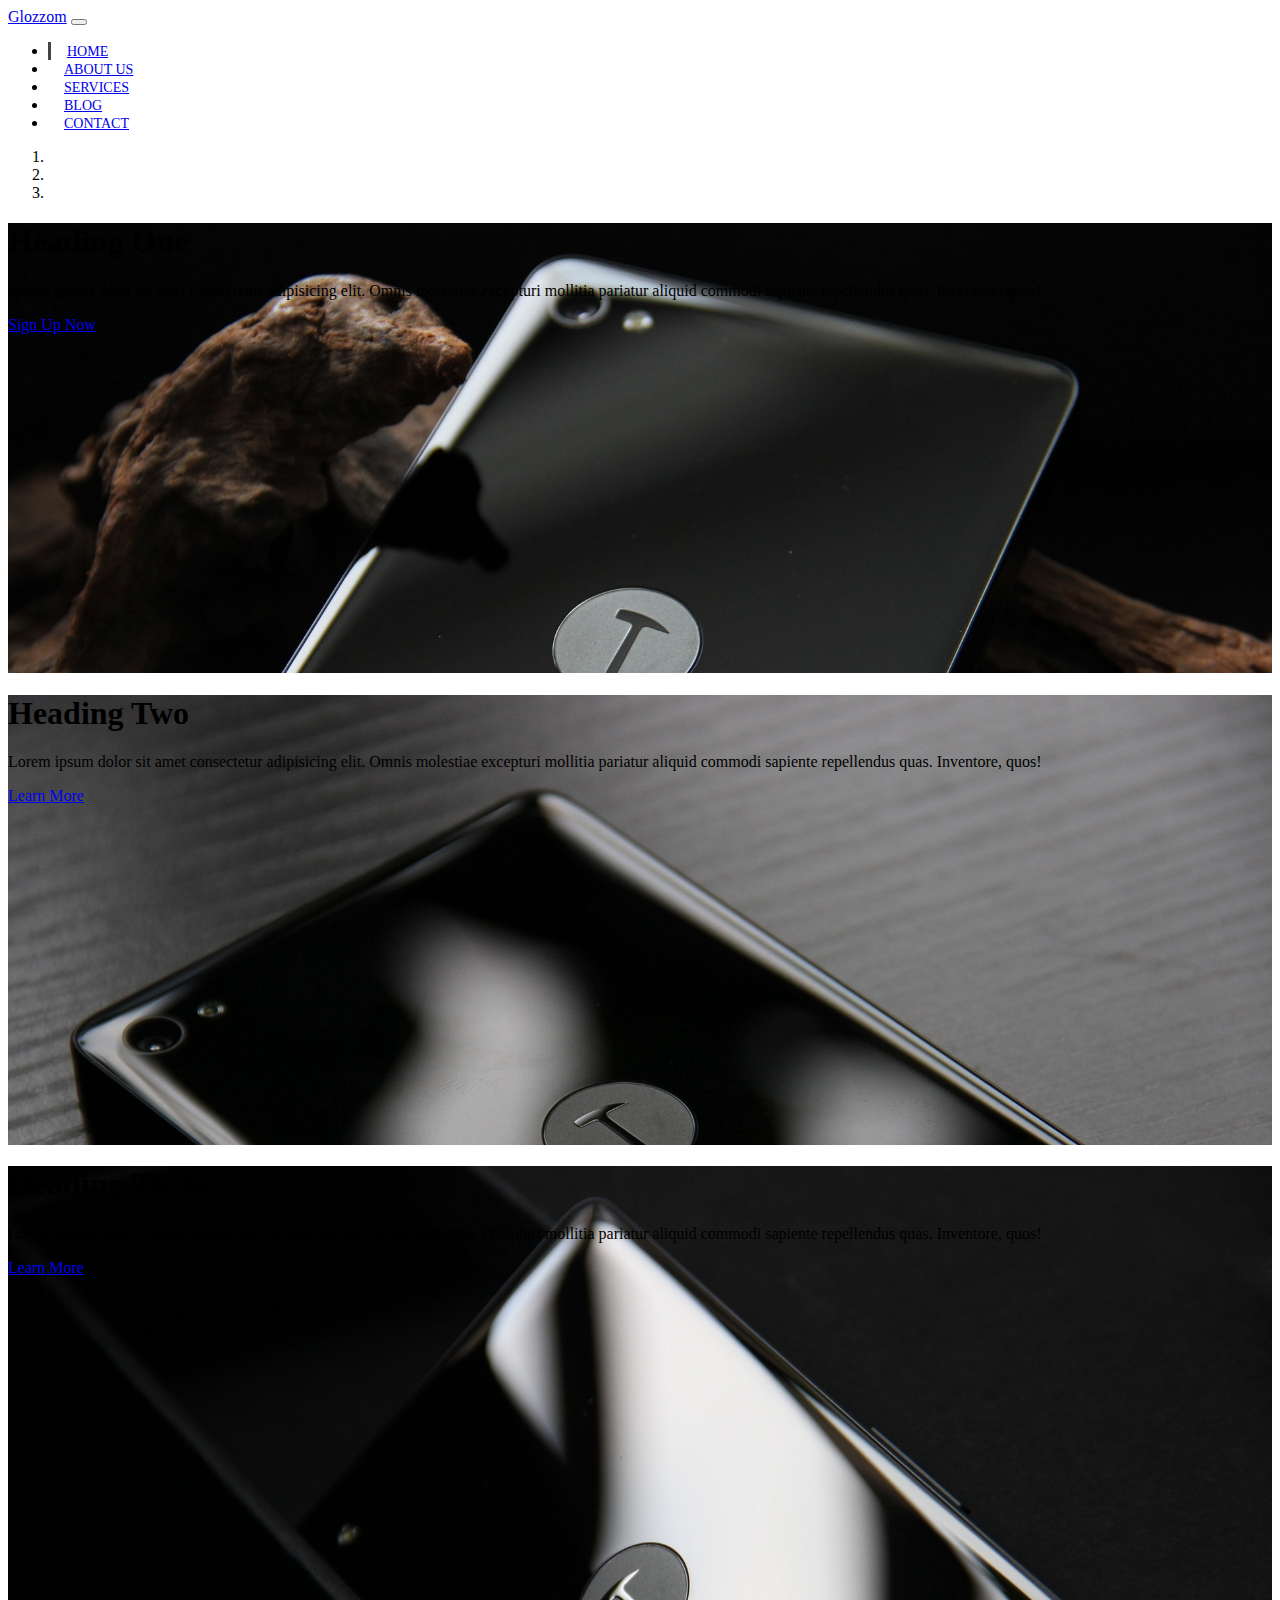
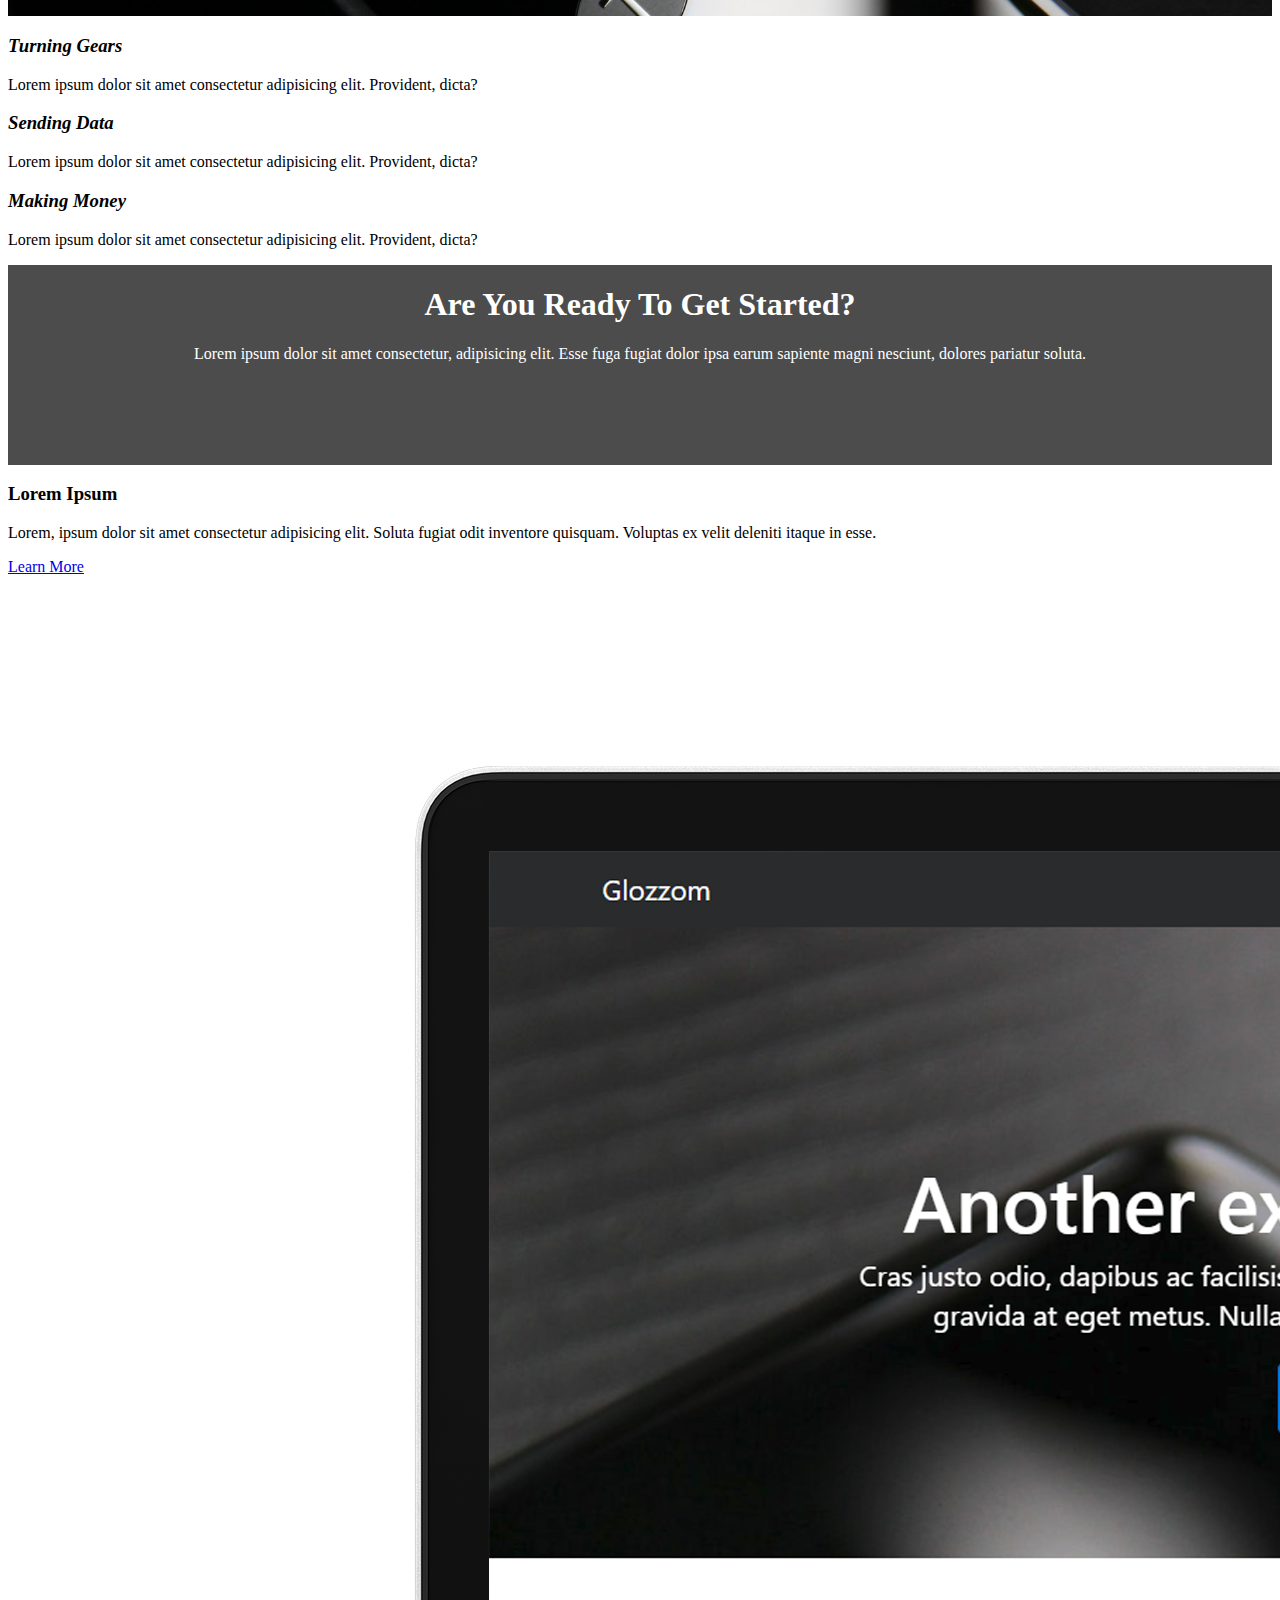
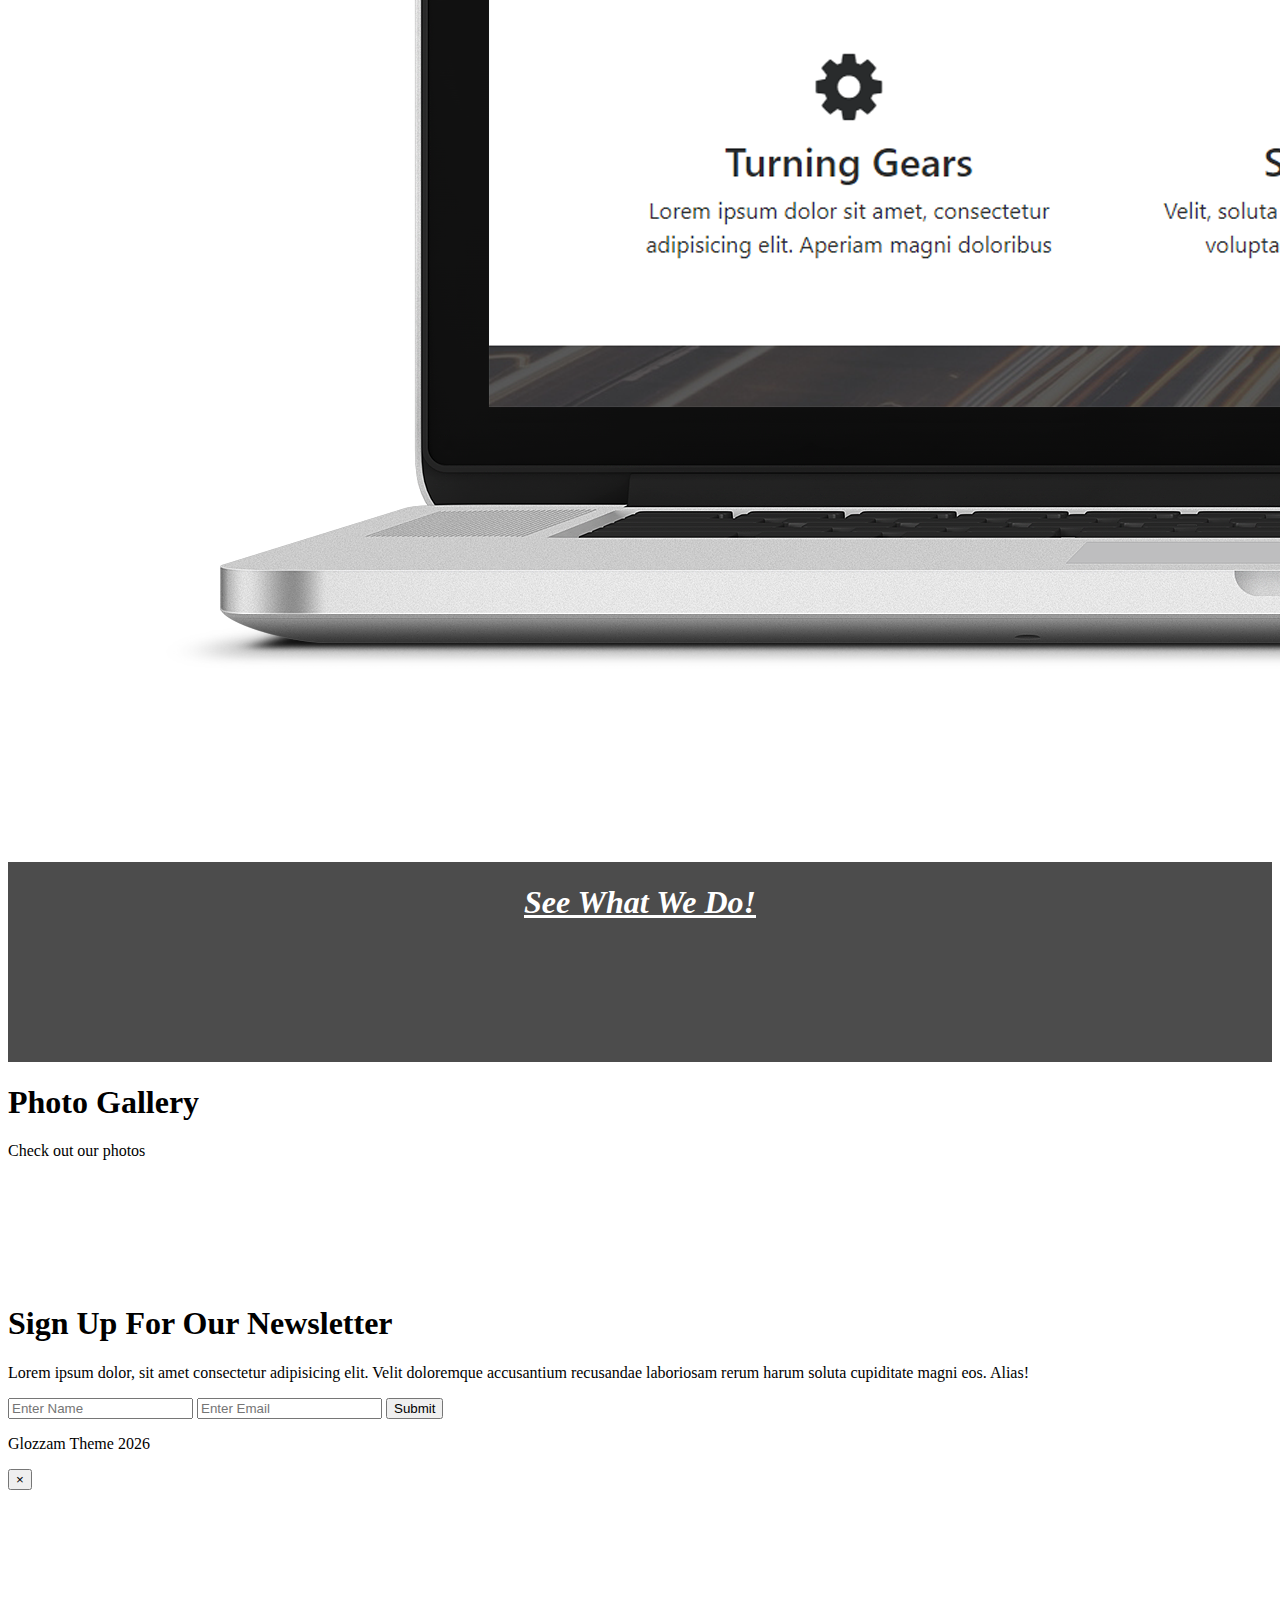
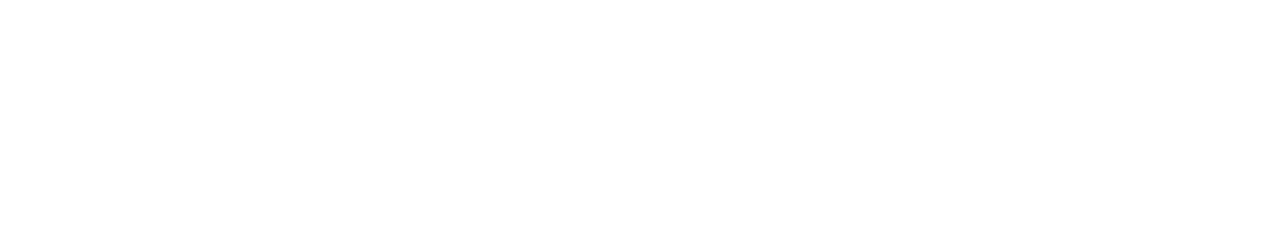
==== about.html @ 3f325025 "Created About Page" ====
<!DOCTYPE html>
<html lang="en">

<head>
  <meta charset="UTF-8">
  <meta name="viewport" content="width=device-width, initial-scale=1.0">
  <meta http-equiv="X-UA-Compatible" content="ie=edge">
  <link rel="stylesheet" href="https://use.fontawesome.com/releases/v5.0.13/css/all.css" integrity="sha384-DNOHZ68U8hZfKXOrtjWvjxusGo9WQnrNx2sqG0tfsghAvtVlRW3tvkXWZh58N9jp"
    crossorigin="anonymous">
  <link rel="stylesheet" href="https://stackpath.bootstrapcdn.com/bootstrap/4.1.1/css/bootstrap.min.css" integrity="sha384-WskhaSGFgHYWDcbwN70/dfYBj47jz9qbsMId/iRN3ewGhXQFZCSftd1LZCfmhktB"
    crossorigin="anonymous">
  <link rel="stylesheet" href="css/style.css">
  <title>Bootstrap Theme</title>
</head>

<body>
  <nav class="navbar navbar-expand-sm navbar-dark bg-dark">
    <div class="container">
      <a href="index.html" class="navbar-brand">Glozzom</a>
      <button class="navbar-toggler" data-toggle="collapse" data-target="#navbarCollapse">
        <span class="navbar-toggler-icon"></span>
      </button>
      <div class="collapse navbar-collapse" id="navbarCollapse">
        <ul class="navbar-nav ml-auto">
          <li class="nav-item active">
            <a href="index.html" class="nav-link">Home</a>
          </li>
          <li class="nav-item">
            <a href="about.html" class="nav-link">About Us</a>
          </li>
          <li class="nav-item">
            <a href="services.html" class="nav-link">Services</a>
          </li>
          <li class="nav-item">
            <a href="blog.html" class="nav-link">Blog</a>
          </li>
          <li class="nav-item">
            <a href="contact.html" class="nav-link">Contact</a>
          </li>
        </ul>
      </div>
    </div>
  </nav>

  <!-- SHOWCASE SLIDER -->
  <section id="showcase">
    <div id="myCarousel" class="carousel slide" data-ride="carousel">
      <ol class="carousel-indicators">
        <li class="active" data-target="#myCarousel" data-slide-to="0"></li>
        <li data-target="#myCarousel" data-slide-to="1"></li>
        <li data-target="#myCarousel" data-slide-to="2"></li>
      </ol>
      <div class="carousel-inner">
        <div class="carousel-item carousel-image-1 active">
          <div class="container">
            <div class="carousel-caption d-none d-sm-block text-right mb-5">
              <h1 class="display-3">Heading One</h1>
              <p class="lead">Lorem ipsum dolor sit amet consectetur adipisicing elit. Omnis molestiae excepturi mollitia pariatur aliquid commodi sapiente repellendus quas. Inventore, quos!</p>
              <a href="#" class="btn btn-danger btn-lg">Sign Up Now</a>
            </div>
          </div>
        </div>

        <div class="carousel-item carousel-image-2">
          <div class="container">
            <div class="carousel-caption d-none d-sm-block mb-5">
              <h1 class="display-3">Heading Two</h1>
              <p class="lead">Lorem ipsum dolor sit amet consectetur adipisicing elit. Omnis molestiae excepturi mollitia pariatur aliquid commodi sapiente repellendus quas. Inventore, quos!</p>
              <a href="#" class="btn btn-primary btn-lg">Learn More</a>
            </div>
          </div>
        </div>

        <div class="carousel-item carousel-image-3">
          <div class="container">
            <div class="carousel-caption d-none d-sm-block text-right mb-5">
              <h1 class="display-3">Heading Three</h1>
              <p class="lead">Lorem ipsum dolor sit amet consectetur adipisicing elit. Omnis molestiae excepturi mollitia pariatur aliquid commodi sapiente repellendus quas. Inventore, quos!</p>
              <a href="#" class="btn btn-success btn-lg">Learn More</a>
            </div>
          </div>
        </div>
      </div>
      <a href="#myCarousel" data-slide="prev" class="carousel-control-prev">
          <span class="carousel-control-prev-icon"></span>
        </a>
        <a href="#myCarousel" data-slide="next" class="carousel-control-next">
            <span class="carousel-control-next-icon"></span>
        </a>
    </div>
  </section>

  <!-- HOME ICON SECTION -->
  <section id="home-icons" class="py-5">
    <div class="container">
      <div class="row">
        <div class="col-md-4 mb-4 text-center">
          <i class="fas fa-cog fa-3x mb-2">
            <h3>Turning Gears</h3>
          </i>
            <p>Lorem ipsum dolor sit amet consectetur adipisicing elit. Provident, dicta?</p>
        </div>
        <div class="col-md-4 mb-4 text-center">
          <i class="fas fa-cloud fa-3x mb-2">
            <h3>Sending Data</h3>
          </i>
            <p>Lorem ipsum dolor sit amet consectetur adipisicing elit. Provident, dicta?</p>
        </div>
        <div class="col-md-4 mb-4 text-center">
          <i class="fas fa-cart-plus fa-3x mb-2">
            <h3>Making Money</h3>
          </i>
          <p>Lorem ipsum dolor sit amet consectetur adipisicing elit. Provident, dicta?</p>
        </div>
      </div>
    </div>
  </section>

  <!-- HOME HEADING SECTION -->
  <section id="home-heading" class="p-5">
    <div class="dark-overlay">
      <div class="row">
        <div class="col">
          <div class="container pt-5">
            <h1>Are You Ready To Get Started?</h1>
            <p class="d-none d-md-block">Lorem ipsum dolor sit amet consectetur, adipisicing elit. Esse fuga fugiat dolor ipsa earum sapiente magni nesciunt, dolores pariatur soluta.</p>
          </div>
        </div>
      </div>
    </div>
  </section>

  <!-- INFO SECTION -->
  <section class="py-5">
    <div class="container">
      <div class="row">
        <div class="col-md-6 align-self-center">
          <h3>Lorem Ipsum</h3>
          <p>Lorem, ipsum dolor sit amet consectetur adipisicing elit. Soluta fugiat odit inventore quisquam. Voluptas ex velit deleniti itaque in esse.</p>
          <a href="about.html" class="btn btn-outline-danger btn-lg">Learn More</a>
        </div>
        <div class="col-md-6">
          <img src="img/laptop.png" alt="" class="img-fluid">
        </div>
      </div>
    </div>
  </section>

  <!-- VIDEO PLAY -->
  <section id="video-play">
    <div class="dark-overlay">
      <div class="row">
        <div class="col">
          <div class="container p-5">
            <a href="#" class="video" data-video="https://www.youtube.com/embed/HnwsG9a5riA" data-toggle="modal" data-target="#videoModal">
              <i class="fas fa-play fa-3x">
                <h1>See What We Do!</h1>
              </i>
            </a>
          </div>
        </div>
      </div>
    </div>
  </section>

  <!-- PHOTO GALLERY -->
  <section id="gallery" class="py-5">
    <div class="container">
      <h1 class="text-center">Photo Gallery</h1>
      <p class="text-center">Check out our photos</p>
      <div class="row mb-4">
        <div class="col-md-4">
          <a href="https://source.unsplash.com/random/560x560" data-toggle="lightbox" data-gallery="img-gallery" data-height="560" data-width="560">
            <img src="https://source.unsplash.com/random/560x560" alt="" class="fluid">
          </a>
        </div>
        <div class="col-md-4">
            <a href="https://source.unsplash.com/random/561x561" data-toggle="lightbox" data-gallery="img-gallery" data-height="561" data-width="561">
              <img src="https://source.unsplash.com/random/561x561" alt="" class="fluid">
            </a>
          </div>
          <div class="col-md-4">
              <a href="https://source.unsplash.com/random/562x562" data-toggle="lightbox" data-gallery="img-gallery" data-height="562" data-width="562">
                <img src="https://source.unsplash.com/random/562x562" alt="" class="fluid">
              </a>
            </div>
      </div>
      <div class="row mb-4">
          <div class="col-md-4">
            <a href="https://source.unsplash.com/random/563x563" data-toggle="lightbox" data-gallery="img-gallery" data-height="563" data-width="563">
              <img src="https://source.unsplash.com/random/563x563" alt="" class="fluid">
            </a>
          </div>
          <div class="col-md-4">
              <a href="https://source.unsplash.com/random/564x564" data-toggle="lightbox" data-gallery="img-gallery" data-height="564" data-width="564">
                <img src="https://source.unsplash.com/random/564x564" alt="" class="fluid">
              </a>
            </div>
            <div class="col-md-4">
                <a href="https://source.unsplash.com/random/565x565" data-toggle="lightbox" data-gallery="img-gallery" data-height="565" data-width="565">
                  <img src="https://source.unsplash.com/random/565x565" alt="" class="fluid">
                </a>
              </div>
        </div>
    </div>
  </section>

  <!-- NEWSLETTER -->
  <section id="newsletter" class="text-center p-5 bg-dark text-white">
    <div class="container">
      <div class="row">
        <div class="col">
          <h1>Sign Up For Our Newsletter</h1>
          <p>Lorem ipsum dolor, sit amet consectetur adipisicing elit. Velit doloremque accusantium recusandae laboriosam rerum harum soluta cupiditate magni eos. Alias!</p>
          <form class="form-inline justify-content-center">
            <input type="text" class="form-control mb-2 mr-2" placeholder="Enter Name">
            <input type="text" class="form-control mb-2 mr-2" placeholder="Enter Email">
            <button class="btn btn-primary mb-2">Submit</button>
          </form>
        </div>
      </div>
    </div>
  </section>

  <!-- FOOTER -->
  <footer id="main-footer" class="text-center p-4">
    <div class="container">
      <div class="row">
        <div class="col">
          <p>Glozzam Theme <span id="year"></span></p>
        </div>
      </div>
    </div>
  </footer>

  <!-- VIDEO MODAL -->
  <div class="modal fade" id="videoModal">
    <div class="modal-dialog">
      <div class="modal-content">
        <div class="modal-body">
          <button class="close" data-dismiss="modal">
            <span>&times;</span>
          </button>
          <iframe src="" frameborder="0" height="350" width=100% allowfullscreen></iframe>
        </div>
      </div>
    </div>
  </div>

  <script src="http://code.jquery.com/jquery-3.3.1.min.js" integrity="sha256-FgpCb/KJQlLNfOu91ta32o/NMZxltwRo8QtmkMRdAu8="
    crossorigin="anonymous"></script>
  <script src="https://cdnjs.cloudflare.com/ajax/libs/popper.js/1.14.3/umd/popper.min.js" integrity="sha384-ZMP7rVo3mIykV+2+9J3UJ46jBk0WLaUAdn689aCwoqbBJiSnjAK/l8WvCWPIPm49"
    crossorigin="anonymous"></script>
  <script src="https://stackpath.bootstrapcdn.com/bootstrap/4.1.1/js/bootstrap.min.js" integrity="sha384-smHYKdLADwkXOn1EmN1qk/HfnUcbVRZyYmZ4qpPea6sjB/pTJ0euyQp0Mk8ck+5T"
    crossorigin="anonymous"></script>

  <script>
    // Get the current year for the copyright
    $('#year').text(new Date().getFullYear());

  </script>
</body>

</html>
---- css/style.css ----
body {
  overflow-x: hidden;
}

.navbar .nav-link {
  font-size: 14px;
  text-transform: uppercase;
  padding-left: 1rem !important;
  padding-right: 1rem !important;
}

.navbar .nav-item.active {
  border-left: #444 3px solid;
}

.carousel-item {
  height: 450px;
}

.carousel-image-1 {
  background: url('../img/image1.jpg');
  background-size: cover;
}

.carousel-image-2 {
  background: url('../img/image2.jpg');
  background-size: cover;
}

.carousel-image-3 {
  background: url('../img/image3.jpg');
  background-size: cover;
}

#home-heading {
  position: relative;
  min-height: 200px;
  background: url('../img/lights.jpg');
  background-attachment: fixed;
  background-repeat: no-repeat;
  text-align: center;
  color: #fff;
}

.dark-overlay {
  position: absolute;
  top: 0;
  left: 0;
  width: 100%;
  height: 100%;
  background: rgba(0, 0, 0, 0.7)
}

#video-play {
  position: relative;
  min-height: 200px;
  background: url('../img/media.jpg');
  background-attachment: fixed;
  background-repeat: no-repeat;
  background-position: 0 -300px;
  text-align: center;
  color: #fff;
}

#video-play a {
  color: #fff;
}
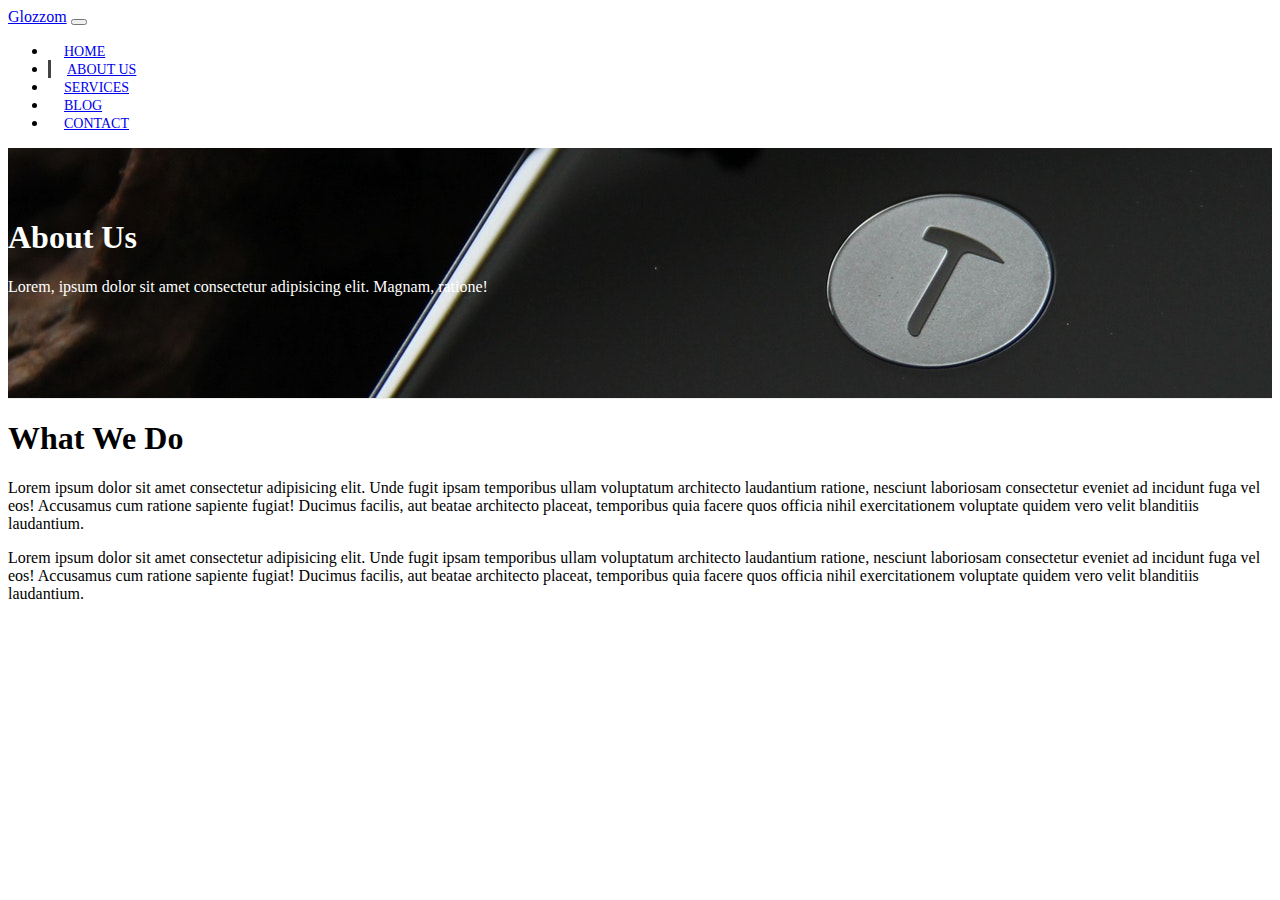
==== commit 9f0ff036: "Created Page Header and About Section for About Us Page" ====
--- a/about.html
+++ b/about.html
@@ -9,6 +9,8 @@
     crossorigin="anonymous">
   <link rel="stylesheet" href="https://stackpath.bootstrapcdn.com/bootstrap/4.1.1/css/bootstrap.min.css" integrity="sha384-WskhaSGFgHYWDcbwN70/dfYBj47jz9qbsMId/iRN3ewGhXQFZCSftd1LZCfmhktB"
     crossorigin="anonymous">
+    <link rel="stylesheet" href="https://cdnjs.cloudflare.com/ajax/libs/slick-carousel/1.9.0/slick.css" integrity="sha256-3h45mwconzsKjTUULjY+EoEkoRhXcOIU4l5YAw2tSOU=" crossorigin="anonymous" />
+    <link rel="stylesheet" href="https://cdnjs.cloudflare.com/ajax/libs/slick-carousel/1.9.0/slick-theme.css" integrity="sha256-etrwgFLGpqD4oNAFW08ZH9Bzif5ByXK2lXNHKy7LQGo=" crossorigin="anonymous" />
   <link rel="stylesheet" href="css/style.css">
   <title>Bootstrap Theme</title>
 </head>
@@ -22,10 +24,10 @@
       </button>
       <div class="collapse navbar-collapse" id="navbarCollapse">
         <ul class="navbar-nav ml-auto">
-          <li class="nav-item active">
+          <li class="nav-item">
             <a href="index.html" class="nav-link">Home</a>
           </li>
-          <li class="nav-item">
+          <li class="nav-item active">
             <a href="about.html" class="nav-link">About Us</a>
           </li>
           <li class="nav-item">
@@ -42,217 +44,40 @@
     </div>
   </nav>
 
-  <!-- SHOWCASE SLIDER -->
-  <section id="showcase">
-    <div id="myCarousel" class="carousel slide" data-ride="carousel">
-      <ol class="carousel-indicators">
-        <li class="active" data-target="#myCarousel" data-slide-to="0"></li>
-        <li data-target="#myCarousel" data-slide-to="1"></li>
-        <li data-target="#myCarousel" data-slide-to="2"></li>
-      </ol>
-      <div class="carousel-inner">
-        <div class="carousel-item carousel-image-1 active">
-          <div class="container">
-            <div class="carousel-caption d-none d-sm-block text-right mb-5">
-              <h1 class="display-3">Heading One</h1>
-              <p class="lead">Lorem ipsum dolor sit amet consectetur adipisicing elit. Omnis molestiae excepturi mollitia pariatur aliquid commodi sapiente repellendus quas. Inventore, quos!</p>
-              <a href="#" class="btn btn-danger btn-lg">Sign Up Now</a>
-            </div>
-          </div>
-        </div>
-
-        <div class="carousel-item carousel-image-2">
-          <div class="container">
-            <div class="carousel-caption d-none d-sm-block mb-5">
-              <h1 class="display-3">Heading Two</h1>
-              <p class="lead">Lorem ipsum dolor sit amet consectetur adipisicing elit. Omnis molestiae excepturi mollitia pariatur aliquid commodi sapiente repellendus quas. Inventore, quos!</p>
-              <a href="#" class="btn btn-primary btn-lg">Learn More</a>
-            </div>
-          </div>
-        </div>
-
-        <div class="carousel-item carousel-image-3">
-          <div class="container">
-            <div class="carousel-caption d-none d-sm-block text-right mb-5">
-              <h1 class="display-3">Heading Three</h1>
-              <p class="lead">Lorem ipsum dolor sit amet consectetur adipisicing elit. Omnis molestiae excepturi mollitia pariatur aliquid commodi sapiente repellendus quas. Inventore, quos!</p>
-              <a href="#" class="btn btn-success btn-lg">Learn More</a>
-            </div>
-          </div>
+  <!-- PAGE HEADER -->
+  <header id="page-header">
+    <div class="container">
+      <div class="row">
+        <div class="col-md-6 m-auto text-center">
+          <h1>About Us</h1>
+          <p>Lorem, ipsum dolor sit amet consectetur adipisicing elit. Magnam, ratione!</p>
         </div>
       </div>
-      <a href="#myCarousel" data-slide="prev" class="carousel-control-prev">
-          <span class="carousel-control-prev-icon"></span>
-        </a>
-        <a href="#myCarousel" data-slide="next" class="carousel-control-next">
-            <span class="carousel-control-next-icon"></span>
-        </a>
     </div>
-  </section>
+  </header>
 
-  <!-- HOME ICON SECTION -->
-  <section id="home-icons" class="py-5">
+  <!-- ABOUT SECTION -->
+  <section id="about" class="py-3">
     <div class="container">
       <div class="row">
-        <div class="col-md-4 mb-4 text-center">
-          <i class="fas fa-cog fa-3x mb-2">
-            <h3>Turning Gears</h3>
-          </i>
-            <p>Lorem ipsum dolor sit amet consectetur adipisicing elit. Provident, dicta?</p>
+        <div class="col-md-6">
+          <h1>What We Do</h1>
+          <p>Lorem ipsum dolor sit amet consectetur adipisicing elit. Unde fugit ipsam temporibus ullam voluptatum architecto laudantium ratione, nesciunt laboriosam consectetur eveniet ad incidunt fuga vel eos! Accusamus cum ratione sapiente fugiat! Ducimus facilis, aut beatae architecto placeat, temporibus quia facere quos officia nihil exercitationem voluptate quidem vero velit blanditiis laudantium.</p>
+          <p>Lorem ipsum dolor sit amet consectetur adipisicing elit. Unde fugit ipsam temporibus ullam voluptatum architecto laudantium ratione, nesciunt laboriosam consectetur eveniet ad incidunt fuga vel eos! Accusamus cum ratione sapiente fugiat! Ducimus facilis, aut beatae architecto placeat, temporibus quia facere quos officia nihil exercitationem voluptate quidem vero velit blanditiis laudantium.</p>
         </div>
-        <div class="col-md-4 mb-4 text-center">
-          <i class="fas fa-cloud fa-3x mb-2">
-            <h3>Sending Data</h3>
-          </i>
-            <p>Lorem ipsum dolor sit amet consectetur adipisicing elit. Provident, dicta?</p>
-        </div>
-        <div class="col-md-4 mb-4 text-center">
-          <i class="fas fa-cart-plus fa-3x mb-2">
-            <h3>Making Money</h3>
-          </i>
-          <p>Lorem ipsum dolor sit amet consectetur adipisicing elit. Provident, dicta?</p>
+        <div class="col-md-6">
+          <img src="https://source.unsplash.com/random/700x700/?technology" alt="" class="img-fluid rounded-circle d-none d-md-block about-img">
         </div>
       </div>
     </div>
   </section>
 
-  <!-- HOME HEADING SECTION -->
-  <section id="home-heading" class="p-5">
-    <div class="dark-overlay">
-      <div class="row">
-        <div class="col">
-          <div class="container pt-5">
-            <h1>Are You Ready To Get Started?</h1>
-            <p class="d-none d-md-block">Lorem ipsum dolor sit amet consectetur, adipisicing elit. Esse fuga fugiat dolor ipsa earum sapiente magni nesciunt, dolores pariatur soluta.</p>
-          </div>
-        </div>
-      </div>
-    </div>
-  </section>
-
-  <!-- INFO SECTION -->
-  <section class="py-5">
-    <div class="container">
-      <div class="row">
-        <div class="col-md-6 align-self-center">
-          <h3>Lorem Ipsum</h3>
-          <p>Lorem, ipsum dolor sit amet consectetur adipisicing elit. Soluta fugiat odit inventore quisquam. Voluptas ex velit deleniti itaque in esse.</p>
-          <a href="about.html" class="btn btn-outline-danger btn-lg">Learn More</a>
-        </div>
-        <div class="col-md-6">
-          <img src="img/laptop.png" alt="" class="img-fluid">
-        </div>
-      </div>
-    </div>
-  </section>
-
-  <!-- VIDEO PLAY -->
-  <section id="video-play">
-    <div class="dark-overlay">
-      <div class="row">
-        <div class="col">
-          <div class="container p-5">
-            <a href="#" class="video" data-video="https://www.youtube.com/embed/HnwsG9a5riA" data-toggle="modal" data-target="#videoModal">
-              <i class="fas fa-play fa-3x">
-                <h1>See What We Do!</h1>
-              </i>
-            </a>
-          </div>
-        </div>
-      </div>
-    </div>
-  </section>
-
-  <!-- PHOTO GALLERY -->
-  <section id="gallery" class="py-5">
-    <div class="container">
-      <h1 class="text-center">Photo Gallery</h1>
-      <p class="text-center">Check out our photos</p>
-      <div class="row mb-4">
-        <div class="col-md-4">
-          <a href="https://source.unsplash.com/random/560x560" data-toggle="lightbox" data-gallery="img-gallery" data-height="560" data-width="560">
-            <img src="https://source.unsplash.com/random/560x560" alt="" class="fluid">
-          </a>
-        </div>
-        <div class="col-md-4">
-            <a href="https://source.unsplash.com/random/561x561" data-toggle="lightbox" data-gallery="img-gallery" data-height="561" data-width="561">
-              <img src="https://source.unsplash.com/random/561x561" alt="" class="fluid">
-            </a>
-          </div>
-          <div class="col-md-4">
-              <a href="https://source.unsplash.com/random/562x562" data-toggle="lightbox" data-gallery="img-gallery" data-height="562" data-width="562">
-                <img src="https://source.unsplash.com/random/562x562" alt="" class="fluid">
-              </a>
-            </div>
-      </div>
-      <div class="row mb-4">
-          <div class="col-md-4">
-            <a href="https://source.unsplash.com/random/563x563" data-toggle="lightbox" data-gallery="img-gallery" data-height="563" data-width="563">
-              <img src="https://source.unsplash.com/random/563x563" alt="" class="fluid">
-            </a>
-          </div>
-          <div class="col-md-4">
-              <a href="https://source.unsplash.com/random/564x564" data-toggle="lightbox" data-gallery="img-gallery" data-height="564" data-width="564">
-                <img src="https://source.unsplash.com/random/564x564" alt="" class="fluid">
-              </a>
-            </div>
-            <div class="col-md-4">
-                <a href="https://source.unsplash.com/random/565x565" data-toggle="lightbox" data-gallery="img-gallery" data-height="565" data-width="565">
-                  <img src="https://source.unsplash.com/random/565x565" alt="" class="fluid">
-                </a>
-              </div>
-        </div>
-    </div>
-  </section>
-
-  <!-- NEWSLETTER -->
-  <section id="newsletter" class="text-center p-5 bg-dark text-white">
-    <div class="container">
-      <div class="row">
-        <div class="col">
-          <h1>Sign Up For Our Newsletter</h1>
-          <p>Lorem ipsum dolor, sit amet consectetur adipisicing elit. Velit doloremque accusantium recusandae laboriosam rerum harum soluta cupiditate magni eos. Alias!</p>
-          <form class="form-inline justify-content-center">
-            <input type="text" class="form-control mb-2 mr-2" placeholder="Enter Name">
-            <input type="text" class="form-control mb-2 mr-2" placeholder="Enter Email">
-            <button class="btn btn-primary mb-2">Submit</button>
-          </form>
-        </div>
-      </div>
-    </div>
-  </section>
-
-  <!-- FOOTER -->
-  <footer id="main-footer" class="text-center p-4">
-    <div class="container">
-      <div class="row">
-        <div class="col">
-          <p>Glozzam Theme <span id="year"></span></p>
-        </div>
-      </div>
-    </div>
-  </footer>
-
-  <!-- VIDEO MODAL -->
-  <div class="modal fade" id="videoModal">
-    <div class="modal-dialog">
-      <div class="modal-content">
-        <div class="modal-body">
-          <button class="close" data-dismiss="modal">
-            <span>&times;</span>
-          </button>
-          <iframe src="" frameborder="0" height="350" width=100% allowfullscreen></iframe>
-        </div>
-      </div>
-    </div>
-  </div>
-
   <script src="http://code.jquery.com/jquery-3.3.1.min.js" integrity="sha256-FgpCb/KJQlLNfOu91ta32o/NMZxltwRo8QtmkMRdAu8="
     crossorigin="anonymous"></script>
   <script src="https://cdnjs.cloudflare.com/ajax/libs/popper.js/1.14.3/umd/popper.min.js" integrity="sha384-ZMP7rVo3mIykV+2+9J3UJ46jBk0WLaUAdn689aCwoqbBJiSnjAK/l8WvCWPIPm49"
     crossorigin="anonymous"></script>
-  <script src="https://stackpath.bootstrapcdn.com/bootstrap/4.1.1/js/bootstrap.min.js" integrity="sha384-smHYKdLADwkXOn1EmN1qk/HfnUcbVRZyYmZ4qpPea6sjB/pTJ0euyQp0Mk8ck+5T"
-    crossorigin="anonymous"></script>
+  <script src="https://stackpath.bootstrapcdn.com/bootstrap/4.1.1/js/bootstrap.min.js" integrity="sha384-smHYKdLADwkXOn1EmN1qk/HfnUcbVRZyYmZ4qpPea6sjB/pTJ0euyQp0Mk8ck+5T" crossorigin="anonymous"></script>
+    <script src="https://cdnjs.cloudflare.com/ajax/libs/slick-carousel/1.9.0/slick.js" integrity="sha256-zUQGihTEkA4nkrgfbbAM1f3pxvnWiznBND+TuJoUv3M=" crossorigin="anonymous"></script>
 
   <script>
     // Get the current year for the copyright
--- a/css/style.css
+++ b/css/style.css
@@ -64,4 +64,18 @@
 
 #video-play a {
   color: #fff;
+}
+
+#page-header {
+  height: 200px;
+  background: url('../img/image1.jpg');
+  background-position: 0 -360px;
+  background-attachment: fixed;
+  color: #fff;
+  border-bottom: 1px #eee solid;
+  padding-top: 50px;
+}
+
+.about-img {
+  margin-top: -50px;
 }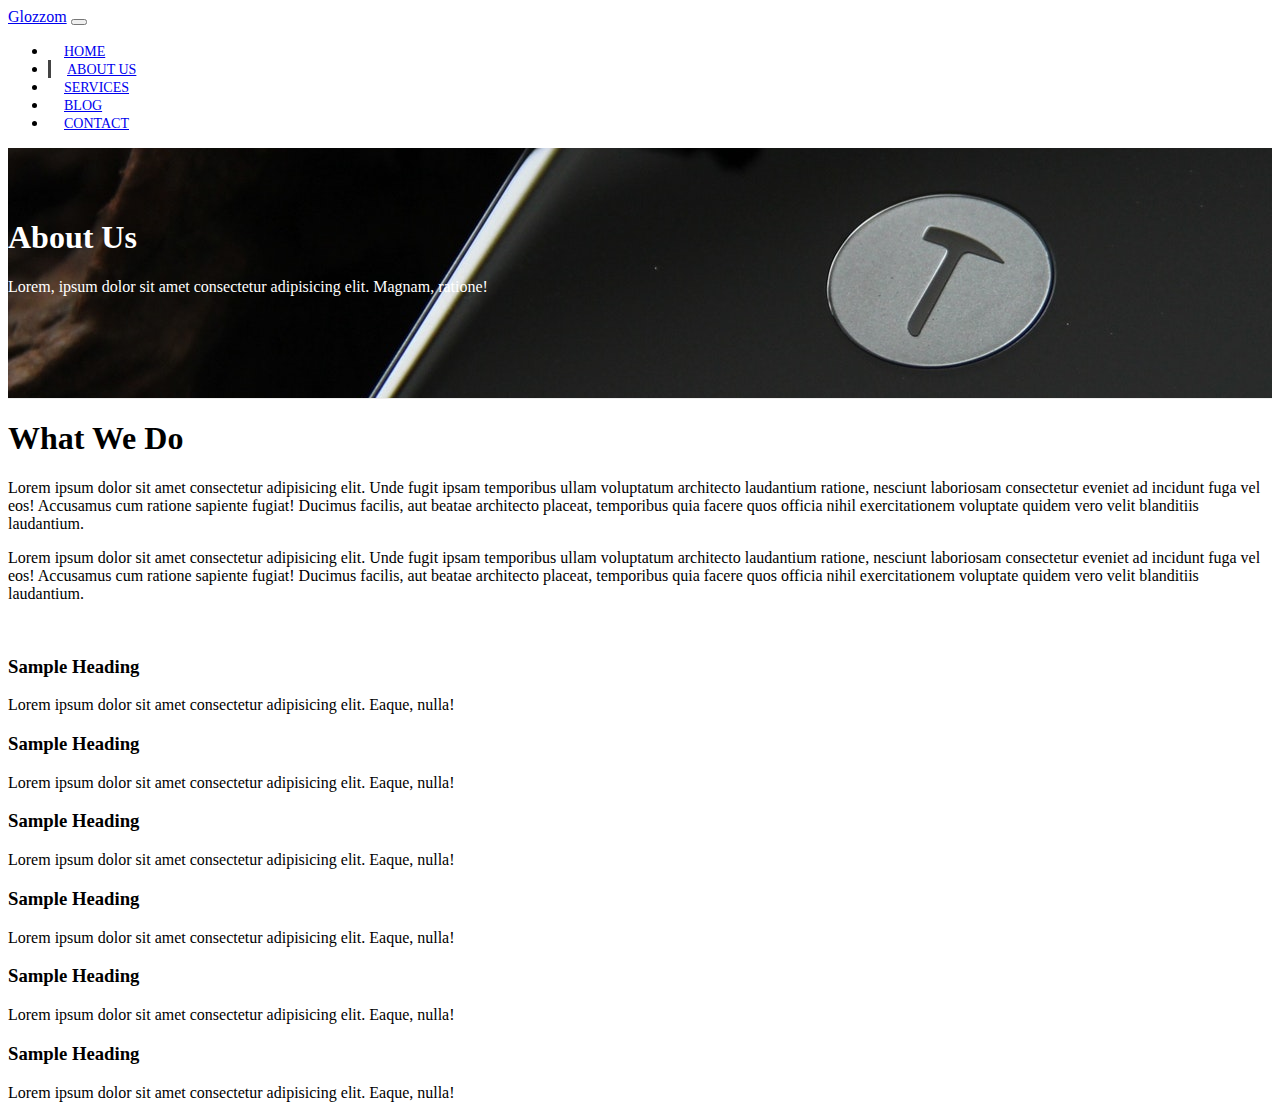
==== commit c604852a: "Added Icon Boxes in About Us Page" ====
--- a/about.html
+++ b/about.html
@@ -72,6 +72,70 @@
     </div>
   </section>
 
+  <!-- ICON BOXES -->
+  <section id="icon-boxes" class="p-5">
+    <div class="container">
+      <div class="row mb-4">
+        <div class="col-md-4">
+          <div class="card bg-danger text-white text-center">
+            <div class="card-body">
+              <i class="fas fa-building fa-3x"></i>
+                <h3>Sample Heading</h3>
+                Lorem ipsum dolor sit amet consectetur adipisicing elit. Eaque, nulla!
+            </div>
+          </div>
+        </div>
+        <div class="col-md-4">
+            <div class="card bg-dark text-white text-center">
+                <div class="card-body">
+                  <i class="fas fa-bullhorn fa-3x"></i>
+                    <h3>Sample Heading</h3>
+                    Lorem ipsum dolor sit amet consectetur adipisicing elit. Eaque, nulla!
+                </div>
+              </div>
+        </div>
+        <div class="col-md-4">
+            <div class="card bg-danger text-white text-center">
+                <div class="card-body">
+                  <i class="fas fa-comments fa-3x"></i>
+                    <h3>Sample Heading</h3>
+                    Lorem ipsum dolor sit amet consectetur adipisicing elit. Eaque, nulla!
+                </div>
+              </div>
+        </div>
+      </div>
+      <div class="row mb-4">
+          <div class="col-md-4">
+            <div class="card bg-dark text-white text-center">
+              <div class="card-body">
+                <i class="fas fa-home fa-3x"></i>
+                  <h3>Sample Heading</h3>
+                  Lorem ipsum dolor sit amet consectetur adipisicing elit. Eaque, nulla!
+              </div>
+            </div>
+          </div>
+          <div class="col-md-4">
+              <div class="card bg-danger text-white text-center">
+                  <div class="card-body">
+                    <i class="fas fa-box fa-3x"></i>
+                      <h3>Sample Heading</h3>
+                      Lorem ipsum dolor sit amet consectetur adipisicing elit. Eaque, nulla!
+                  </div>
+                </div>
+          </div>
+          <div class="col-md-4">
+              <div class="card bg-dark text-white text-center">
+                  <div class="card-body">
+                    <i class="fas fa-credit-card fa-3x"></i>
+                      <h3>Sample Heading</h3>
+                      Lorem ipsum dolor sit amet consectetur adipisicing elit. Eaque, nulla!
+                  </div>
+                </div>
+          </div>
+        </div>
+    </div>
+  </section>
+
   <script src="http://code.jquery.com/jquery-3.3.1.min.js" integrity="sha256-FgpCb/KJQlLNfOu91ta32o/NMZxltwRo8QtmkMRdAu8="
     crossorigin="anonymous"></script>
   <script src="https://cdnjs.cloudflare.com/ajax/libs/popper.js/1.14.3/umd/popper.min.js" integrity="sha384-ZMP7rVo3mIykV+2+9J3UJ46jBk0WLaUAdn689aCwoqbBJiSnjAK/l8WvCWPIPm49"
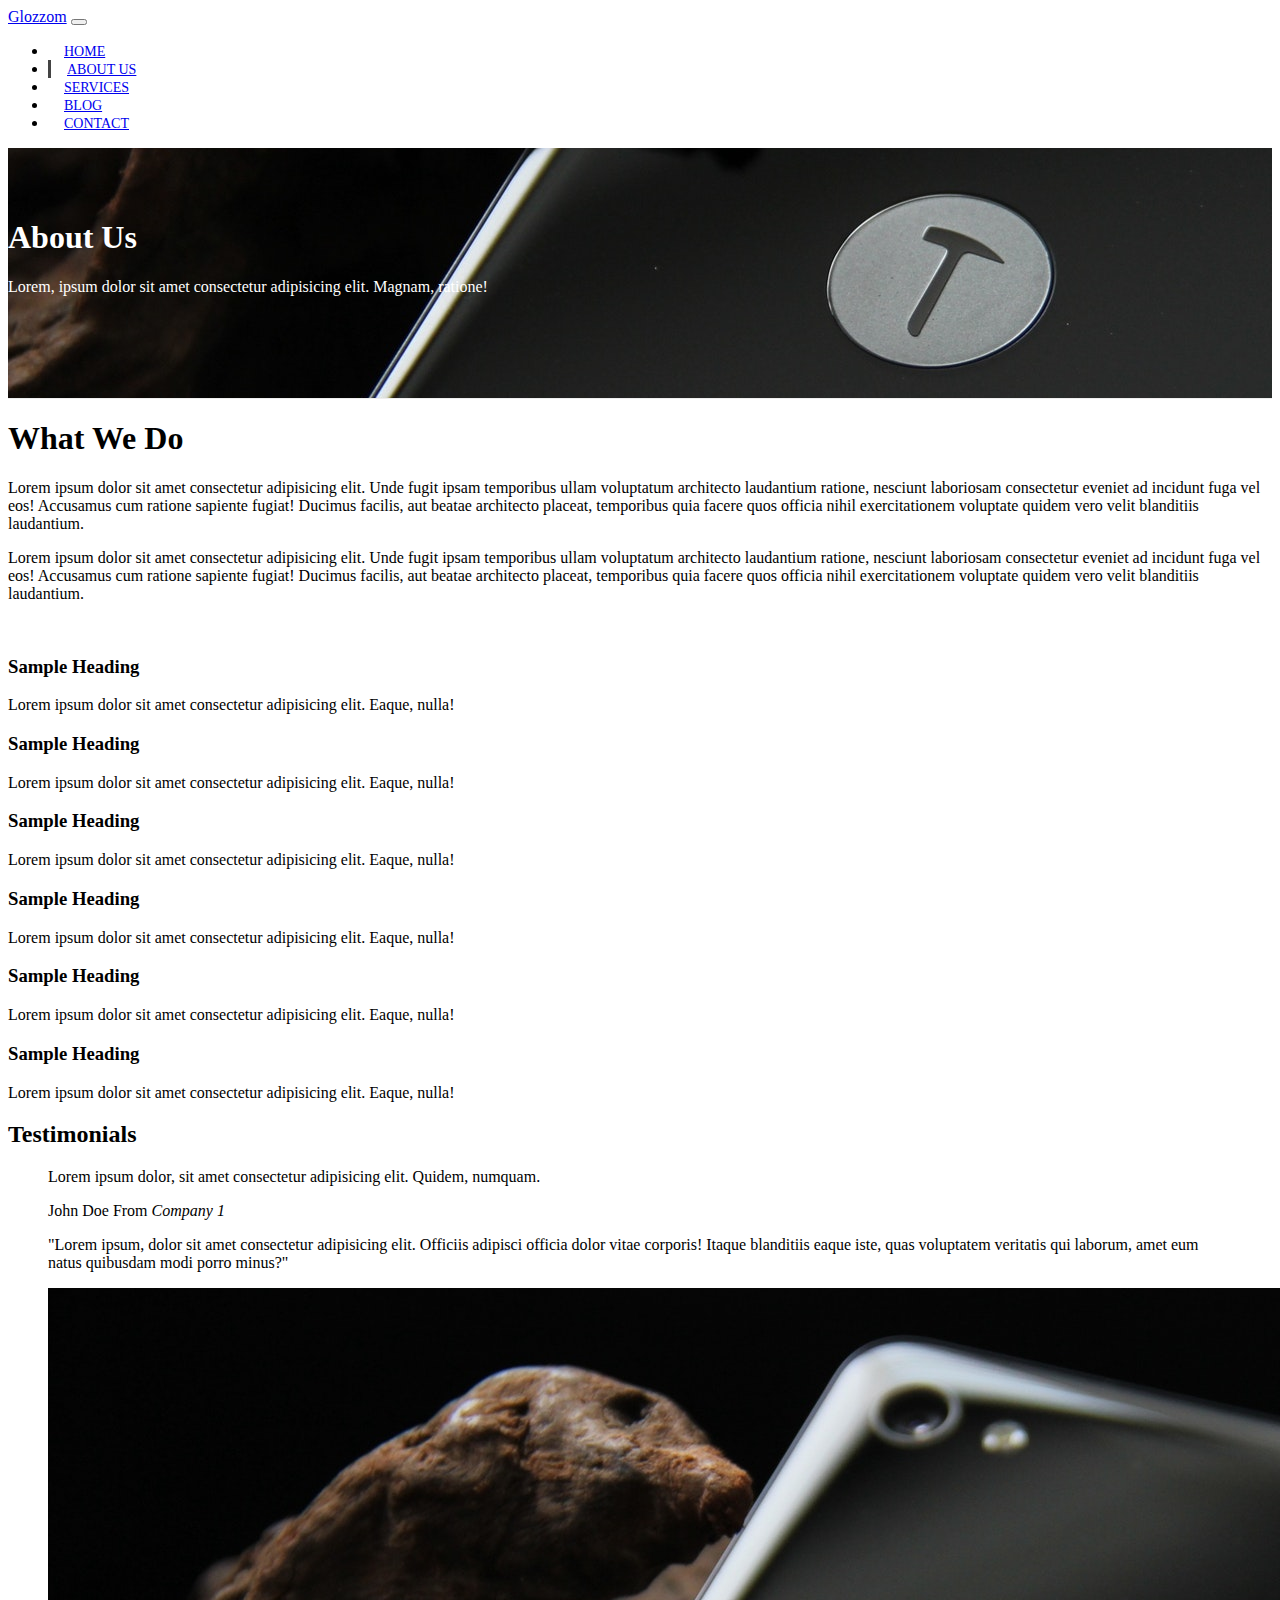
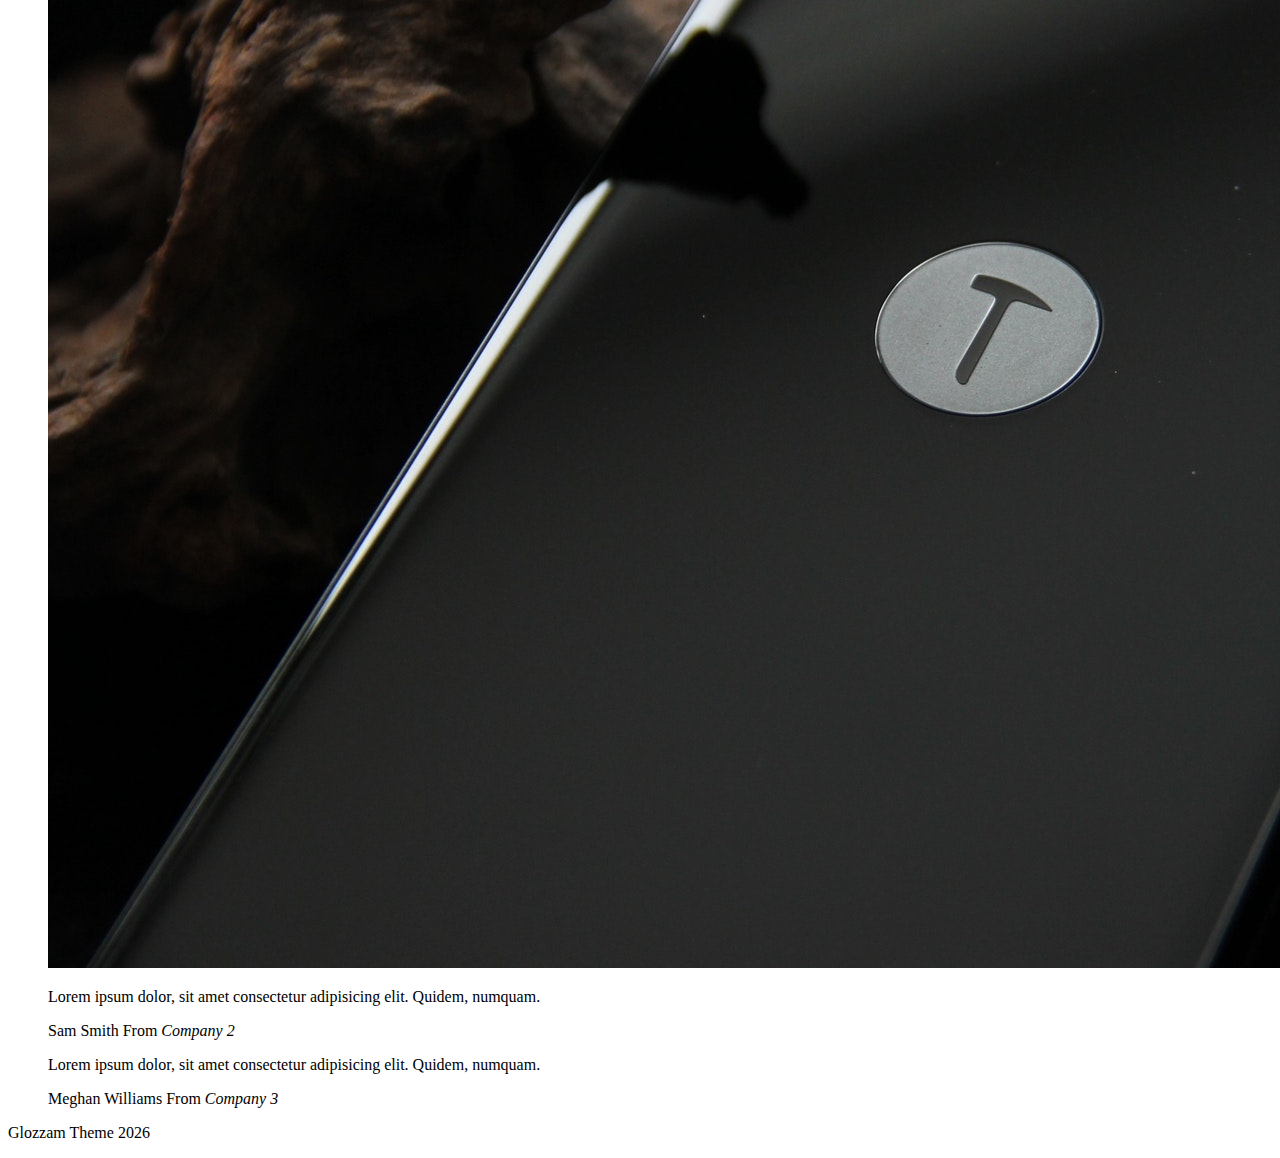
==== commit 9f811b2f: "Added Testimonials in About Us Page" ====
--- a/about.html
+++ b/about.html
@@ -117,7 +117,7 @@
           <div class="col-md-4">
               <div class="card bg-danger text-white text-center">
                   <div class="card-body">
-                    <i class="fas fa-box fa-3x"></i>
+                    <i class="fas fa-coffee fa-3x"></i>
                       <h3>Sample Heading</h3>
                       Lorem ipsum dolor sit amet consectetur adipisicing elit. Eaque, nulla!
                   </div>
@@ -136,6 +136,68 @@
     </div>
   </section>
 
+  <!-- TESTIMONIALS -->
+  <section id="testimonials" class="p-4 bg-dark text-white">
+    <div class="container">
+      <h2 class="text-center">Testimonials</h2>
+      <div class="row text-center">
+        <div class="col">
+          <div class="slider">
+            <div>
+              <blockquote class="blockquote">
+                <div class="row">
+                  <div class="col-md-6">
+                <p class="mb-0">
+                  Lorem ipsum dolor, sit amet consectetur adipisicing elit. Quidem, numquam.
+                </p>
+                <footer class="blockquote-footer">John Doe From 
+                    <cite title="Company 1">Company 1</cite>
+                  </footer>
+                  <p class="font-italic">"Lorem ipsum, dolor sit amet consectetur adipisicing elit. Officiis adipisci officia dolor vitae corporis! Itaque blanditiis eaque iste, quas voluptatem veritatis qui laborum, amet eum natus quibusdam modi porro minus?"</p>
+                </div>
+                <div class="col-md-6">
+                    <img src="img/image1.jpg" alt="" class="img-fluid rounded-circle">
+                </div>
+                </div>
+              </blockquote>
+            </div>
+            <div>
+                <blockquote class="blockquote">
+                  <p class="mb-0">
+                    Lorem ipsum dolor, sit amet consectetur adipisicing elit. Quidem, numquam.
+                  </p>
+                  <footer class="blockquote-footer">Sam Smith From 
+                    <cite title="Company 2">Company 2</cite>
+                  </footer>
+                </blockquote>
+              </div>
+              <div>
+                  <blockquote class="blockquote">
+                    <p class="mb-0">
+                      Lorem ipsum dolor, sit amet consectetur adipisicing elit. Quidem, numquam.
+                    </p>
+                    <footer class="blockquote-footer">Meghan Williams From 
+                      <cite title="Company 3">Company 3</cite>
+                    </footer>
+                  </blockquote>
+                </div>
+          </div>
+        </div>
+      </div>
+    </div>
+  </section>
+
+  <!-- FOOTER -->
+  <footer id="main-footer" class="text-center p-4">
+      <div class="container">
+        <div class="row">
+          <div class="col">
+            <p>Glozzam Theme <span id="year"></span></p>
+          </div>
+        </div>
+      </div>
+    </footer>
+
   <script src="http://code.jquery.com/jquery-3.3.1.min.js" integrity="sha256-FgpCb/KJQlLNfOu91ta32o/NMZxltwRo8QtmkMRdAu8="
     crossorigin="anonymous"></script>
   <script src="https://cdnjs.cloudflare.com/ajax/libs/popper.js/1.14.3/umd/popper.min.js" integrity="sha384-ZMP7rVo3mIykV+2+9J3UJ46jBk0WLaUAdn689aCwoqbBJiSnjAK/l8WvCWPIPm49"
@@ -147,6 +209,12 @@
     // Get the current year for the copyright
     $('#year').text(new Date().getFullYear());
 
+    $('.slider').slick({
+      infinite: true,
+      slideToShow: 1,
+      slideToScroll: 1
+    });
+
   </script>
 </body>
 
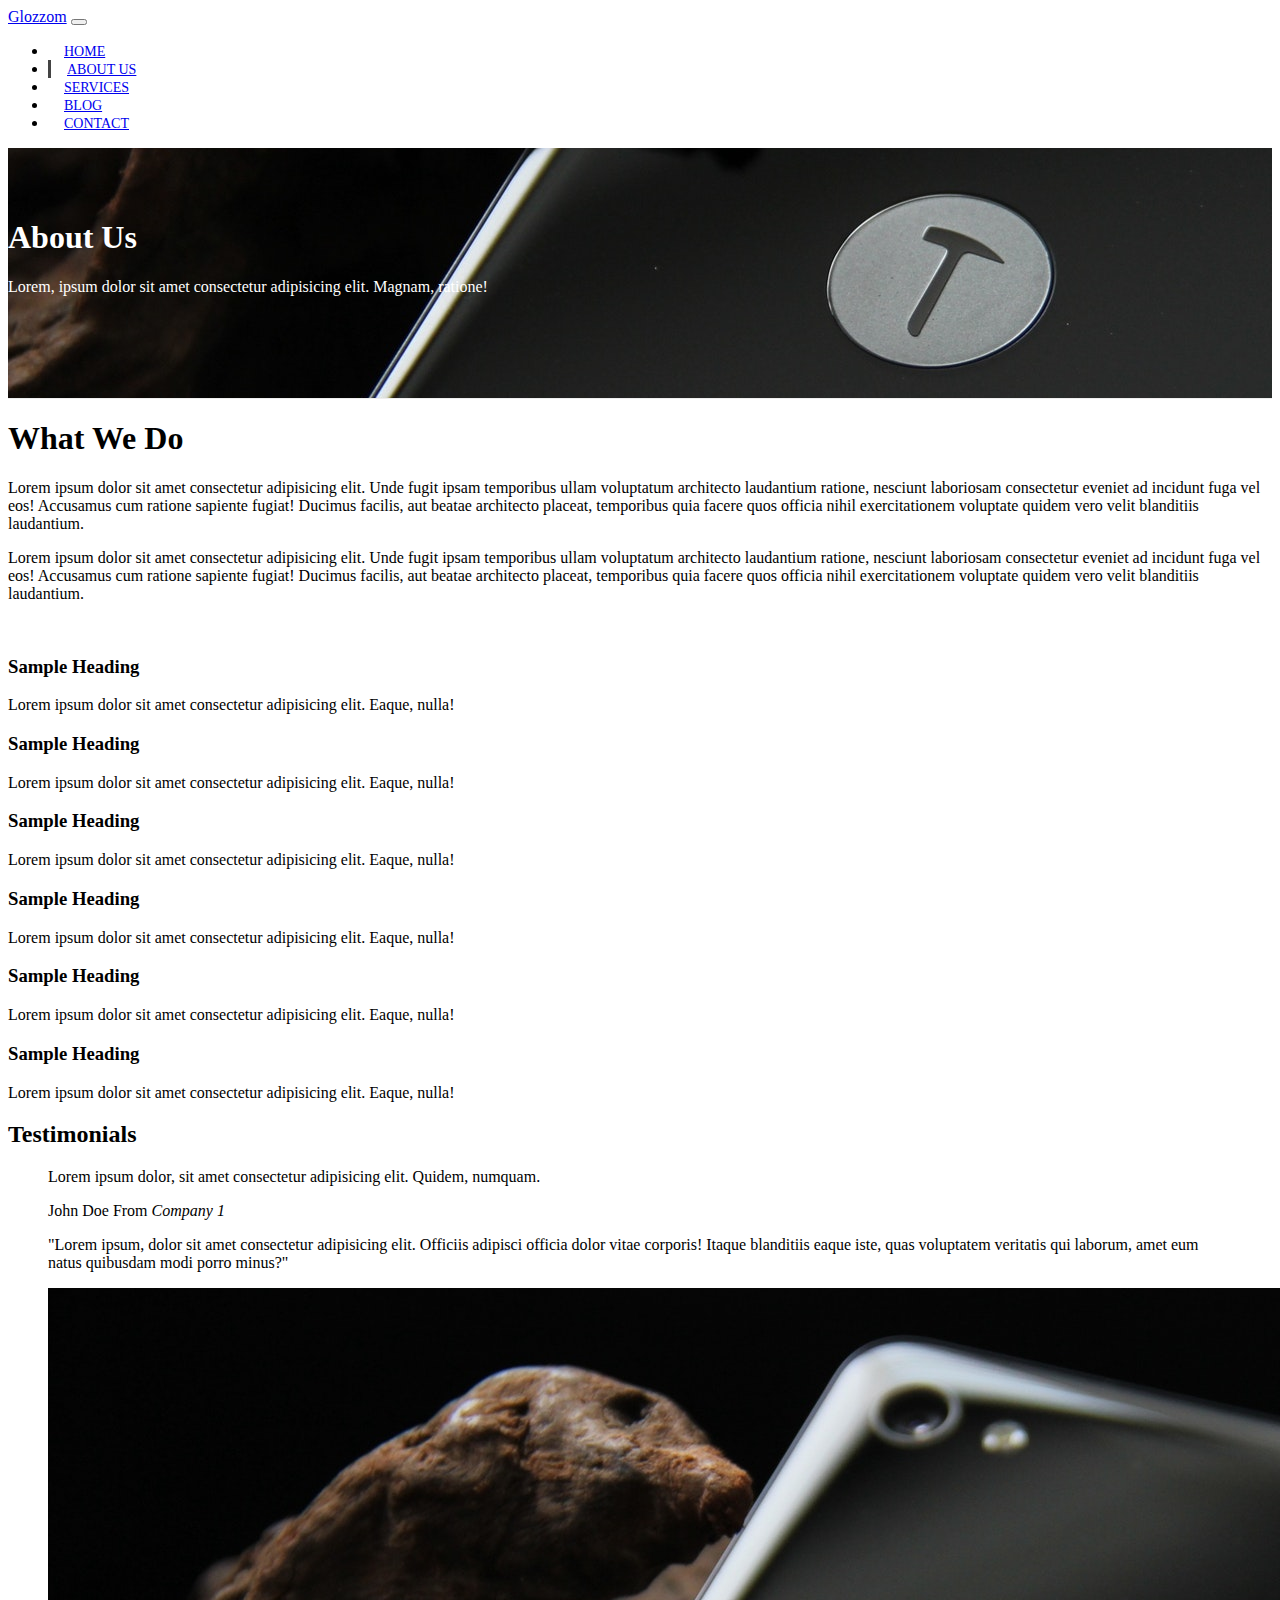
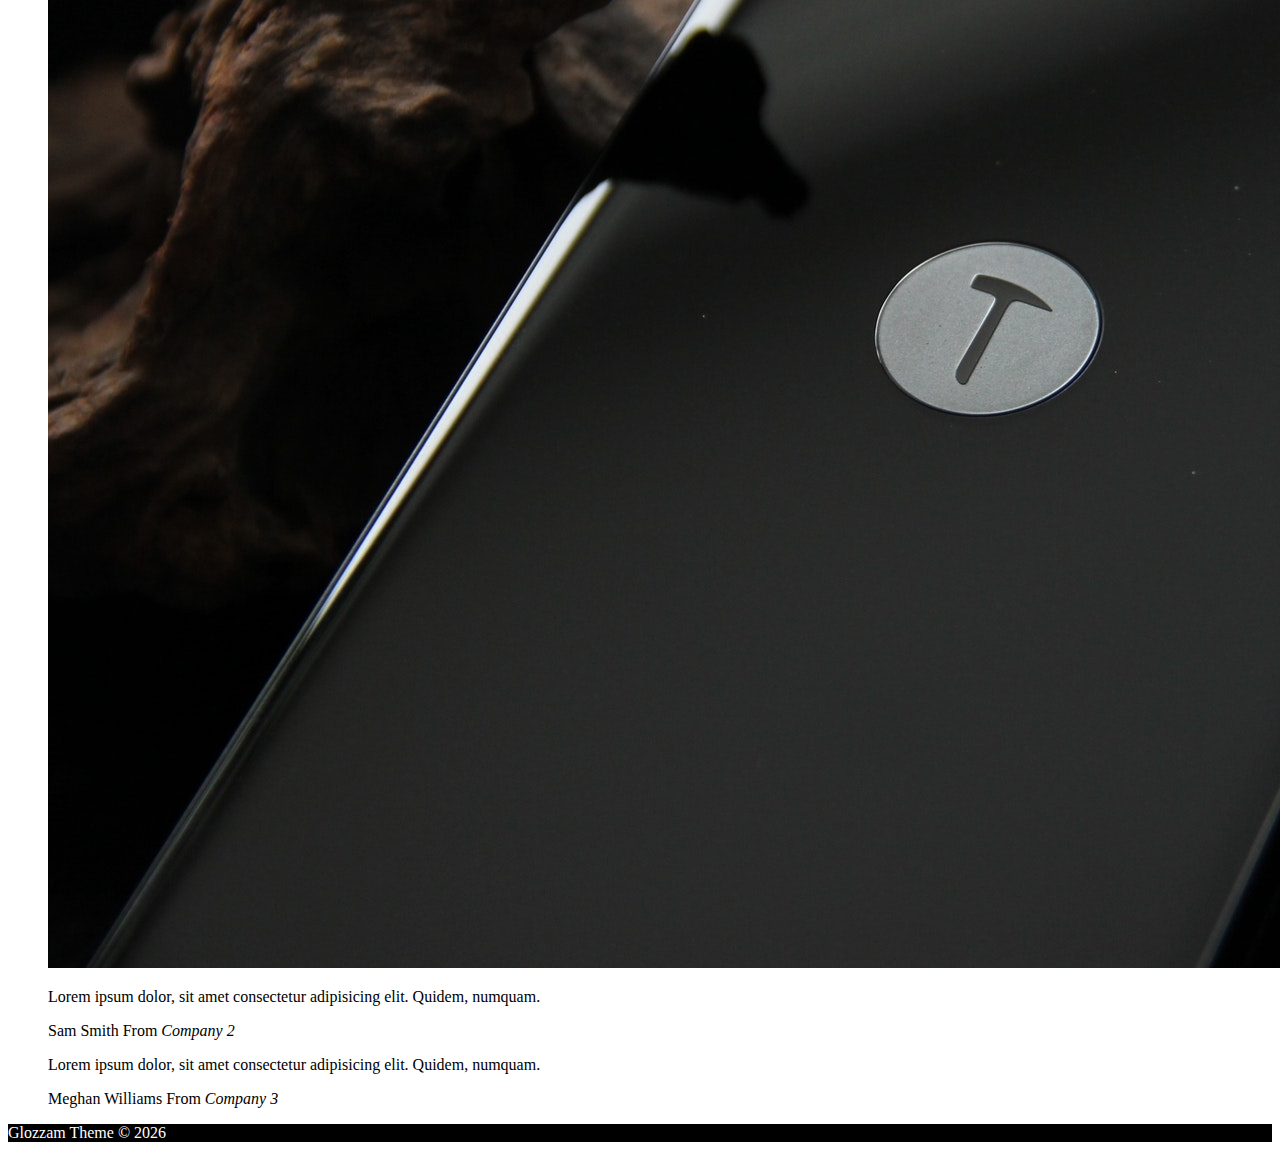
==== commit bb7e20e5: "Added Copyright symbol to All Pages" ====
--- a/about.html
+++ b/about.html
@@ -192,7 +192,7 @@
       <div class="container">
         <div class="row">
           <div class="col">
-            <p>Glozzam Theme <span id="year"></span></p>
+            <p>Glozzam Theme &copy; <span id="year"></span></p>
           </div>
         </div>
       </div>
--- a/css/style.css
+++ b/css/style.css
@@ -78,4 +78,23 @@
 
 .about-img {
   margin-top: -50px;
+}
+
+#faq .card {
+  border: #444;
+}
+
+#faq a {
+  color: #fff;
+  text-decoration: none;
+}
+
+#faq .card-body,
+#faq .card-header {
+  background: #333;
+}
+
+#main-footer {
+  background: #000;
+  color: #fff;
 }